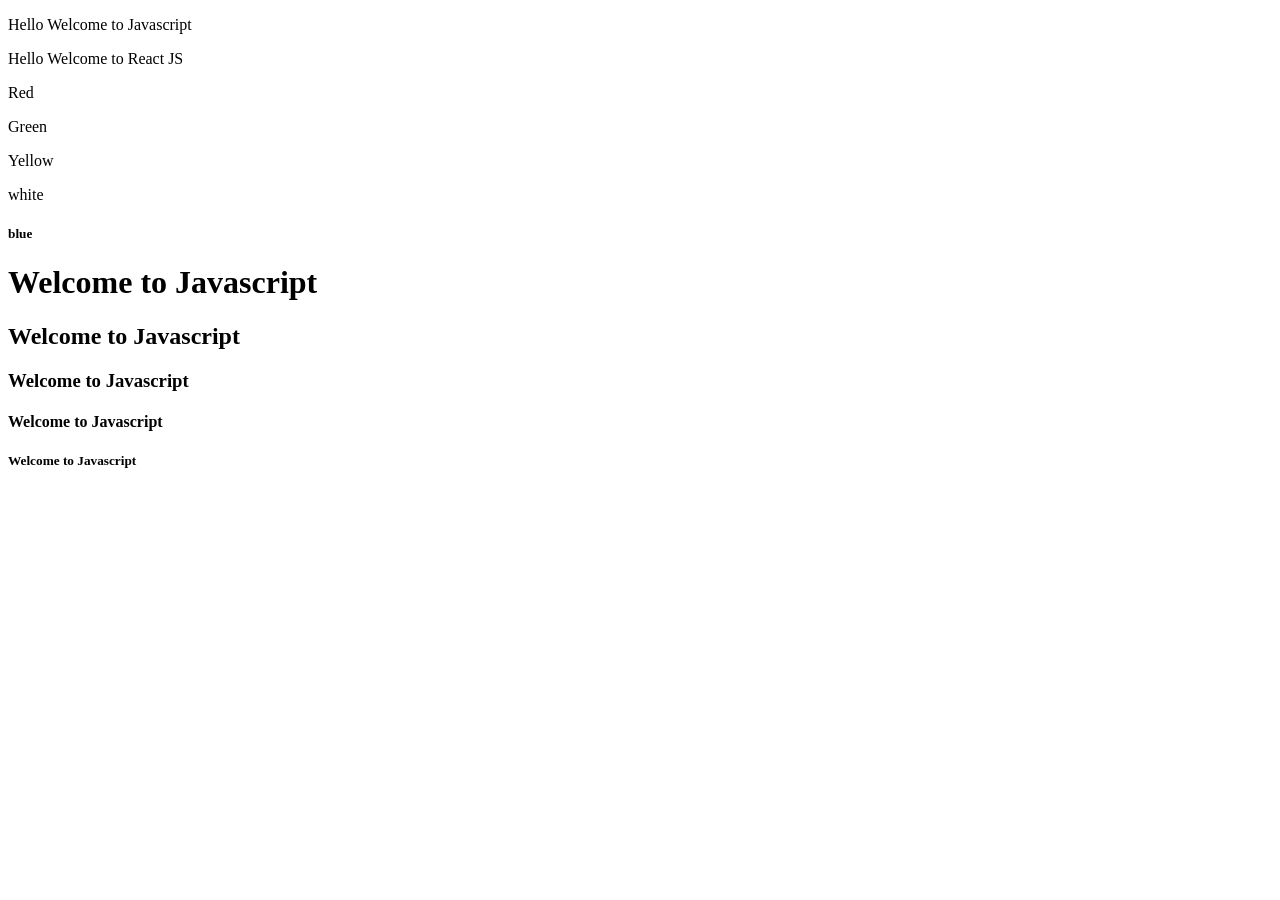
==== A_selecting-element/index.html @ 53210277 "dom workout" ====
<!DOCTYPE html>
<html lang='en'>
<head>
    <meta charset='utf-8'>
    <meta name='viewport' content='width=device-width, initial-scale=1'>
    <title>Page Title</title>
    <link rel='stylesheet' href='./index.css'>
</head>
<body>
    
    <p id="welcome-msg">Hello Welcome to Javascript</p>
    <p id="welcome-msg">Hello Welcome to React JS</p>

    <div class="color-list">
        <p class="colors">Red</p>
        <p class="colors">Green</p>
        <p class="colors">Yellow</p>
        <p class="colors">white</p>
        <h5 class="colors">blue</h5>
    </div>

    <div class="heading-tags">
        <h1>Welcome to Javascript</h1>
        <h2>Welcome to Javascript</h2>
        <h3>Welcome to Javascript</h3>
        <h4>Welcome to Javascript</h4>
        <h5>Welcome to Javascript</h5>
    </div>

    <script src="./index.js"></script>
</body>
</html>
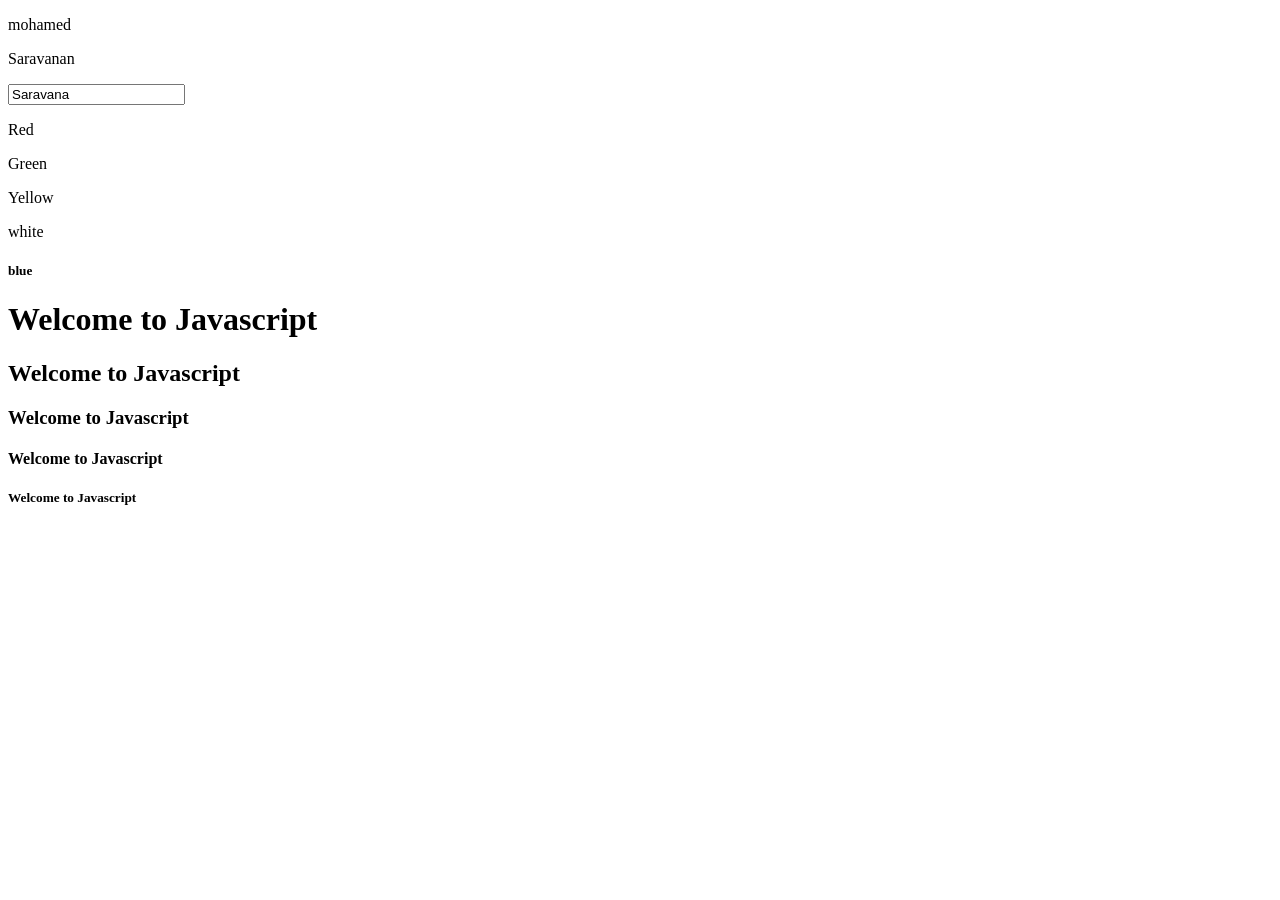
==== commit e81e8510: "modification" ====
--- a/A_selecting-element/index.html
+++ b/A_selecting-element/index.html
@@ -10,6 +10,7 @@
     
     <p id="welcome-msg">Hello Welcome to Javascript</p>
     <p id="welcome-msg">Hello Welcome to React JS</p>
+    <input type="text" id="username" value="Saravana">
 
     <div class="color-list">
         <p class="colors">Red</p>
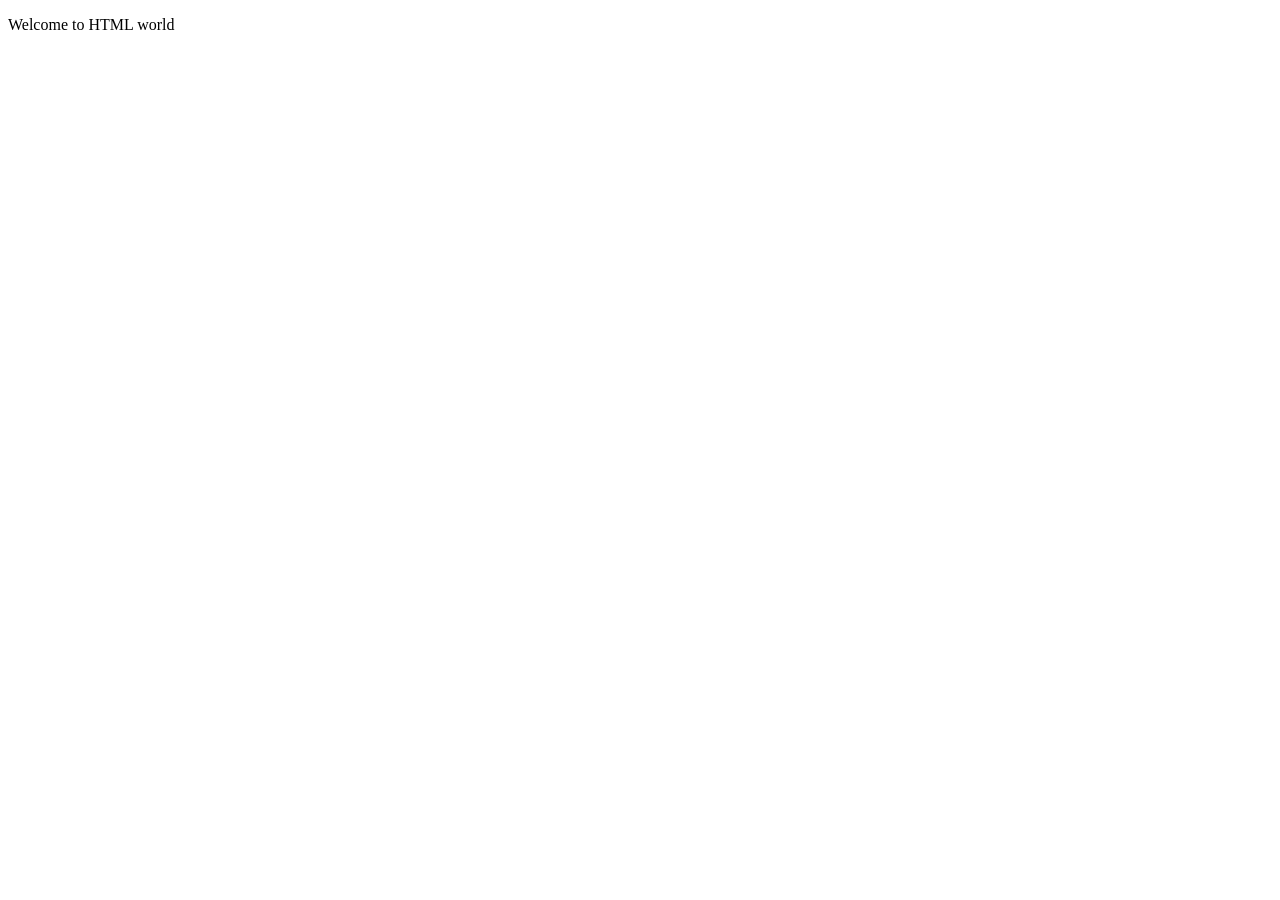
==== commit a96bbb11: "workout" ====
--- a/A_selecting-element/index.html
+++ b/A_selecting-element/index.html
@@ -7,26 +7,8 @@
     <link rel='stylesheet' href='./index.css'>
 </head>
 <body>
-    
-    <p id="welcome-msg">Hello Welcome to Javascript</p>
-    <p id="welcome-msg">Hello Welcome to React JS</p>
-    <input type="text" id="username" value="Saravana">
-
-    <div class="color-list">
-        <p class="colors">Red</p>
-        <p class="colors">Green</p>
-        <p class="colors">Yellow</p>
-        <p class="colors">white</p>
-        <h5 class="colors">blue</h5>
-    </div>
-
-    <div class="heading-tags">
-        <h1>Welcome to Javascript</h1>
-        <h2>Welcome to Javascript</h2>
-        <h3>Welcome to Javascript</h3>
-        <h4>Welcome to Javascript</h4>
-        <h5>Welcome to Javascript</h5>
-    </div>
+    <p id="content1"> Welcome to HTML world </p>
+  
 
     <script src="./index.js"></script>
 </body>
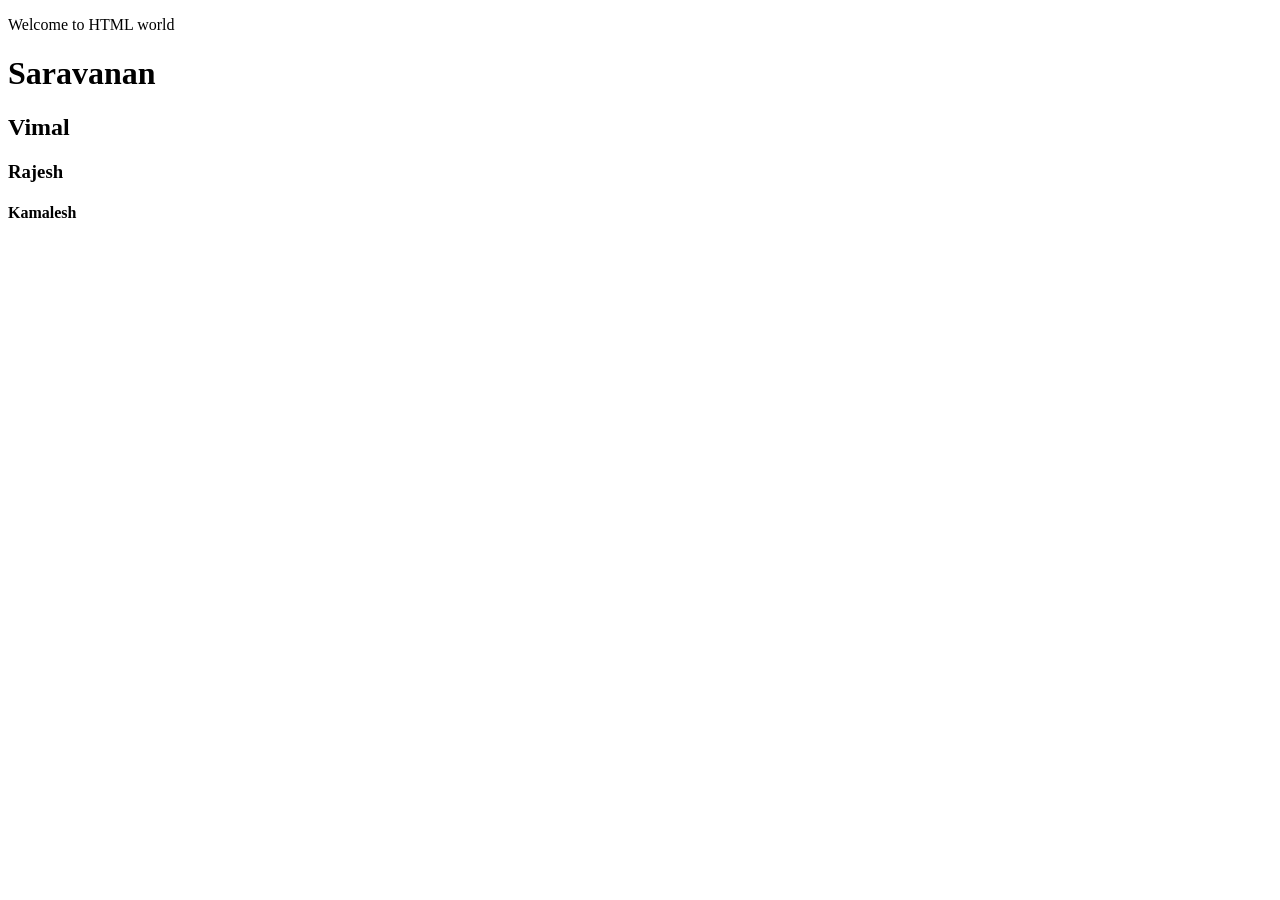
==== commit ecea9088: "update" ====
--- a/A_selecting-element/index.html
+++ b/A_selecting-element/index.html
@@ -7,9 +7,18 @@
     <link rel='stylesheet' href='./index.css'>
 </head>
 <body>
-    <p id="content1"> Welcome to HTML world </p>
-  
+    <div>
+        <p id="content1"> Welcome to HTML world </p>
+    </div>
 
+    <div>
+        <h1 class="name-list"> Saravanan </h1>
+        <h2 class="name-list"> Vimal </h2>
+        <h3 class="name-list"> Rajesh </h3>
+        <h4 class="name-list"> Kamalesh </h4>
+    </div>
+    
+    
     <script src="./index.js"></script>
 </body>
 </html>
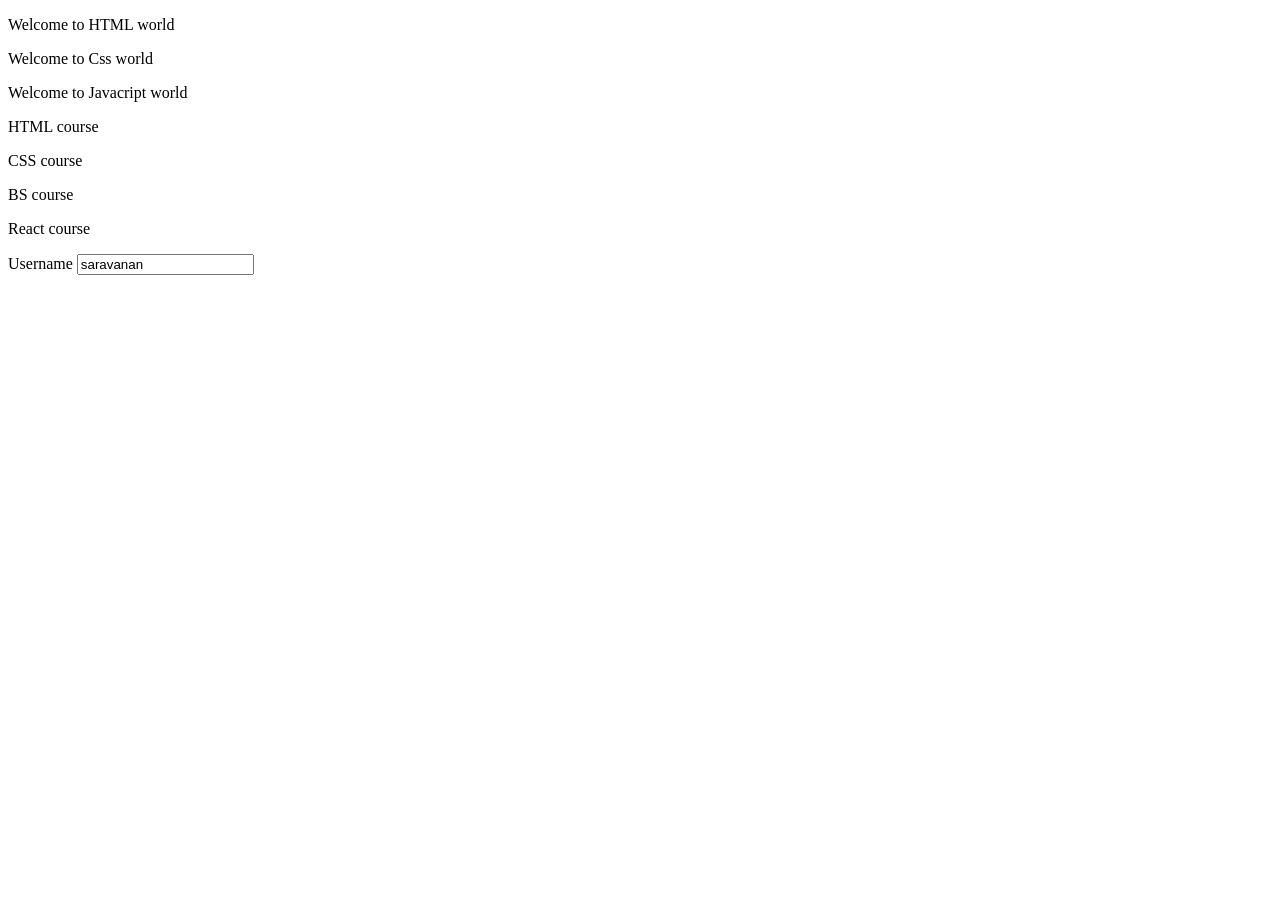
==== commit 2fe1759f: "unit7 - workouts" ====
--- a/A_selecting-element/index.html
+++ b/A_selecting-element/index.html
@@ -7,18 +7,35 @@
     <link rel='stylesheet' href='./index.css'>
 </head>
 <body>
+
+
     <div>
-        <p id="content1"> Welcome to HTML world </p>
+        <p id="content"> Welcome to HTML world </p>
+        <p id="content"> Welcome to Css world </p>
+        <p id="content">Welcome to Javacript world </p>
+    </div>
+
+    <div class="course-list">
+        <p class="f32-item"> HTML course </p>
+        <p class="f32-item"> CSS course </p>
+        <p class="f32-item"> BS course </p>
+        <p class="f32-item"> React course </p>
     </div>
 
     <div>
-        <h1 class="name-list"> Saravanan </h1>
-        <h2 class="name-list"> Vimal </h2>
-        <h3 class="name-list"> Rajesh </h3>
-        <h4 class="name-list"> Kamalesh </h4>
+        <label for=""> Username </label>
+        <input type="text"  class="username" value="saravanan">
     </div>
+
+
+
+
+
+
+
+   
     
     
-    <script src="./index.js"></script>
+    <script src = "./index.js"></script>
 </body>
 </html>
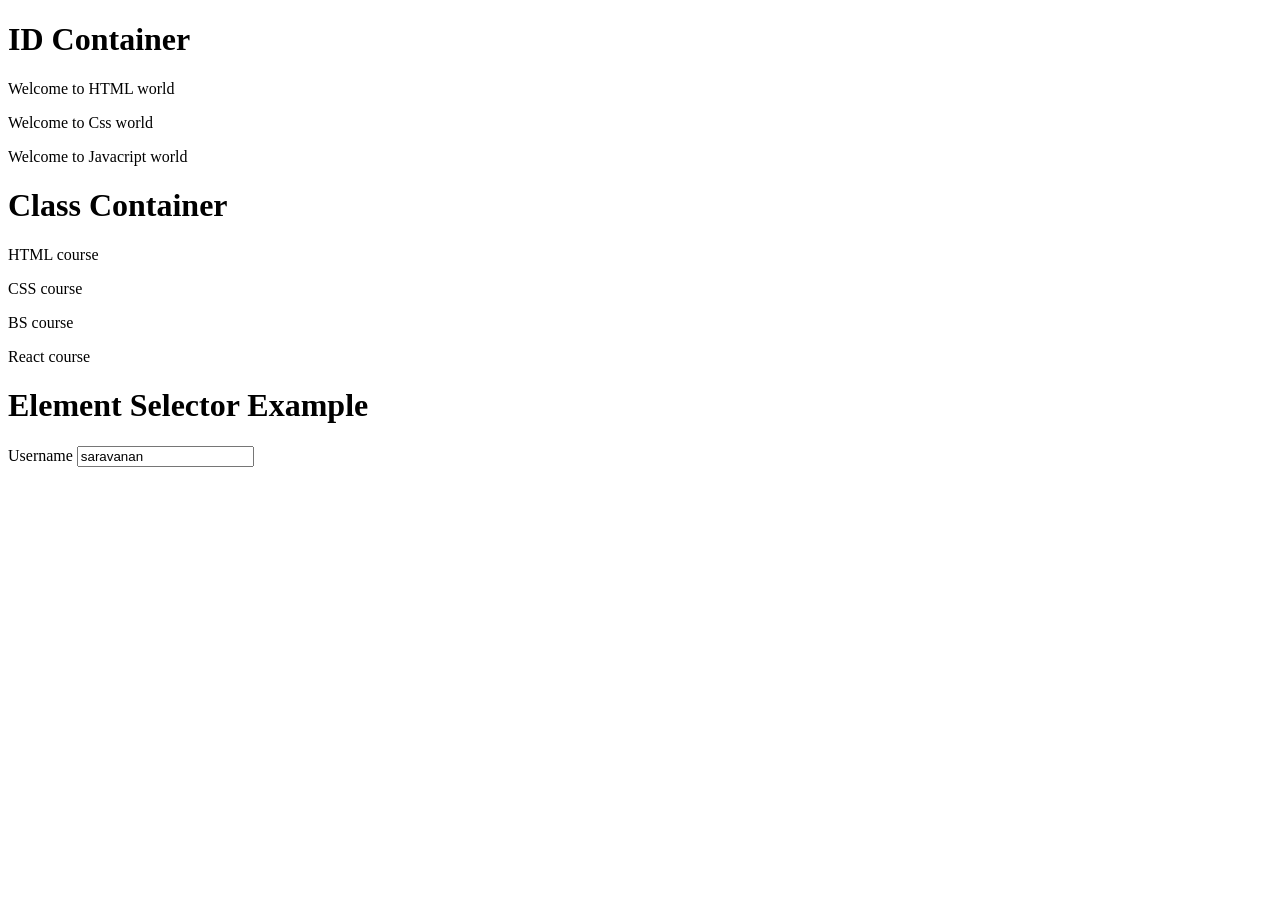
==== commit 74542efb: "workout" ====
--- a/A_selecting-element/index.html
+++ b/A_selecting-element/index.html
@@ -7,15 +7,16 @@
     <link rel='stylesheet' href='./index.css'>
 </head>
 <body>
-
-
+    
     <div>
+        <h1>ID Container </h1>
         <p id="content"> Welcome to HTML world </p>
         <p id="content"> Welcome to Css world </p>
         <p id="content">Welcome to Javacript world </p>
     </div>
 
     <div class="course-list">
+        <h1>Class Container </h1>
         <p class="f32-item"> HTML course </p>
         <p class="f32-item"> CSS course </p>
         <p class="f32-item"> BS course </p>
@@ -23,19 +24,13 @@
     </div>
 
     <div>
-        <label for=""> Username </label>
-        <input type="text"  class="username" value="saravanan">
+        <h1>Element Selector Example </h1>
+        <label for="username"> Username </label>
+        <input type="text"  class="username" value="saravanan" id="username">
     </div>
 
 
 
-
-
-
-
-   
-    
-    
     <script src = "./index.js"></script>
 </body>
 </html>
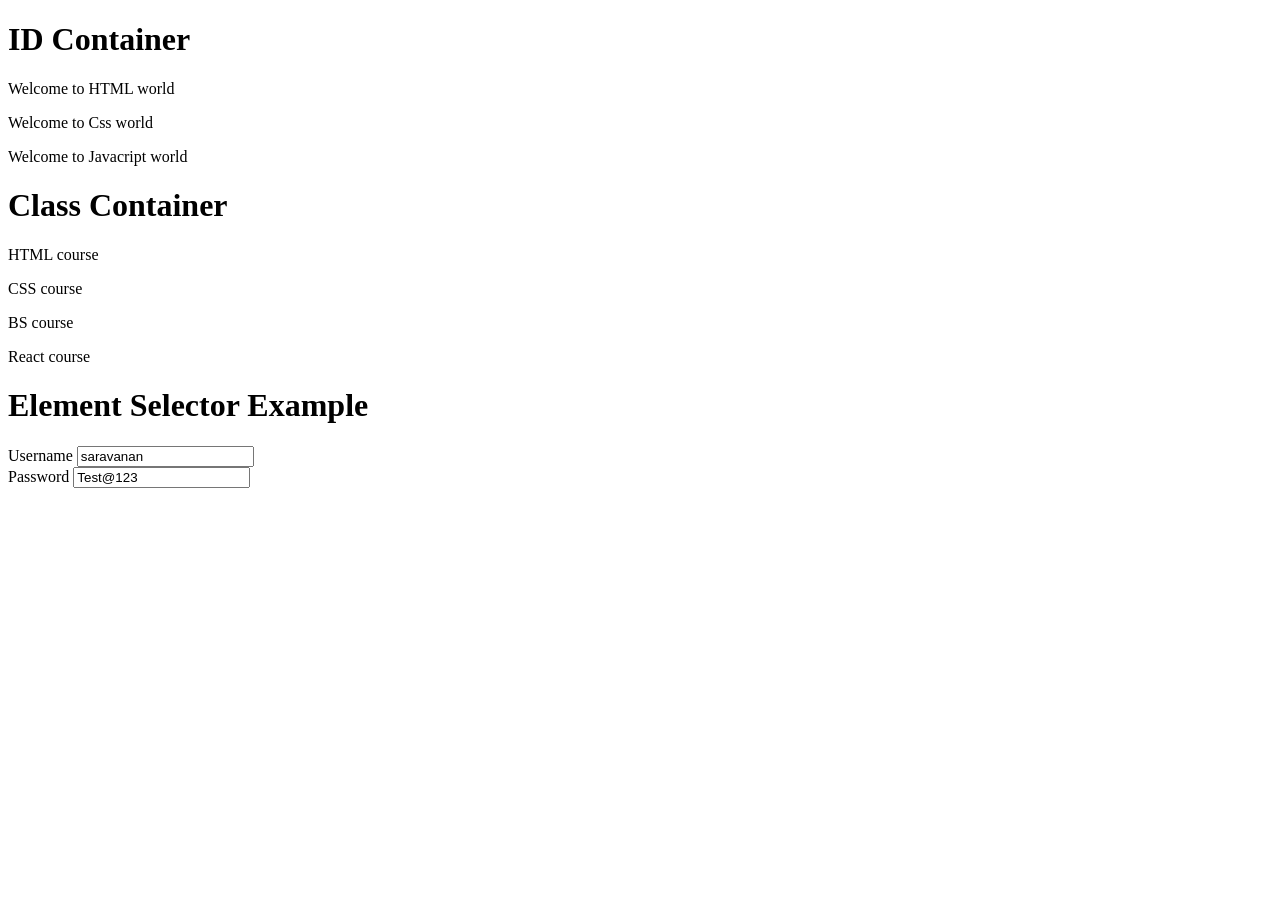
==== commit f4c1acee: "dom manipulation" ====
--- a/A_selecting-element/index.html
+++ b/A_selecting-element/index.html
@@ -13,6 +13,7 @@
         <p id="content"> Welcome to HTML world </p>
         <p id="content"> Welcome to Css world </p>
         <p id="content">Welcome to Javacript world </p>
+       
     </div>
 
     <div class="course-list">
@@ -22,11 +23,18 @@
         <p class="f32-item"> BS course </p>
         <p class="f32-item"> React course </p>
     </div>
+    <div class="container">
 
-    <div>
         <h1>Element Selector Example </h1>
-        <label for="username"> Username </label>
-        <input type="text"  class="username" value="saravanan" id="username">
+
+        <div>
+            <label for="username"> Username </label>
+            <input type="text"  class="username" value="saravanan" id="username">
+        </div>
+         <div>
+            <label for="username"> Password </label>
+            <input type="text"  class="password" value="Test@123" id="password">
+        </div>
     </div>
 
 
